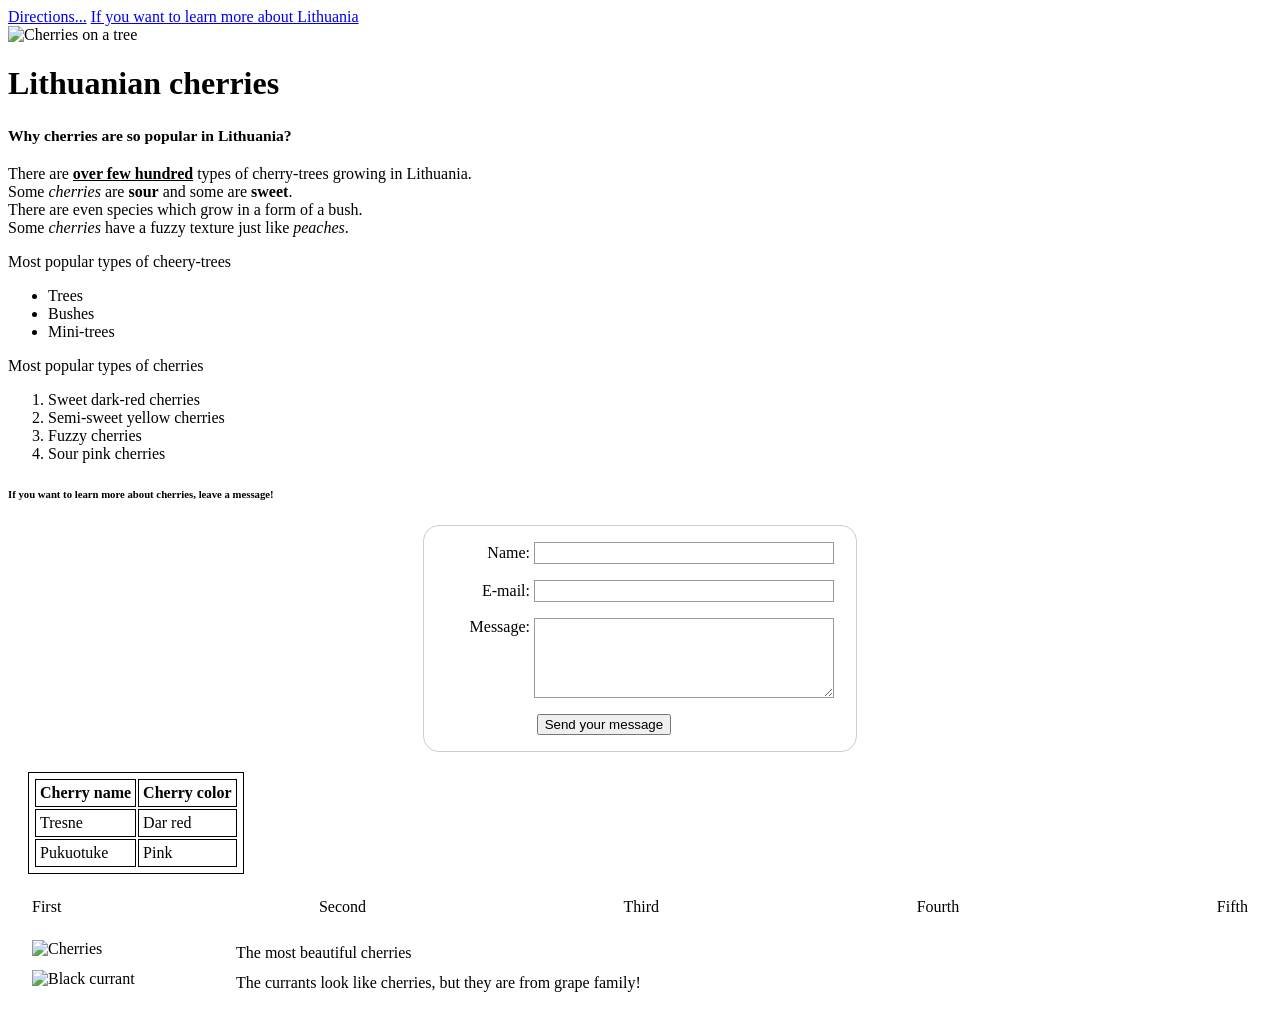
==== projects/_well-of-html/index.html @ eadefd84 "A basic website" ====
<!DOCTYPE html>
<html>

<head>
    <script src="bower_components/jquery/dist/jquery.min.js"></script>
    <link rel="stylesheet" href="bower_components/bootstrap/dist/css/bootstrap.min.css">
    <link rel="stylesheet" href="bower_components/bootstrap/dist/css/bootstrap-theme.min.css">
    <link rel="stylesheet" href="css/custom.css" type="text/css" />
    <script src="bower_components/bootstrap/dist/js/bootstrap.min.js"></script>
    <script type="text/javascript" src="bower_components/notes/notes.js"></script>
    <title>A Well of HTML</title>
    <style type="text/css">
        form {
            /* Just to center the form on the page */
            margin: 0 auto;
            width: 400px;
            /* To see the outline of the form */
            padding: 1em;
            border: 1px solid #CCC;
            border-radius: 1em;
        }
        form div + div {
            margin-top: 1em;
        }
        label {
            /* To make sure that all labels have the same size and are properly aligned */
            display: inline-block;
            width: 90px;
            text-align: right;
        }
        input, textarea {
            /* To make sure that all text fields have the same font settings
               By default, textareas have a monospace font */
            font: 1em sans-serif;

            /* To give the same size to all text field */
            width: 300px;
            -moz-box-sizing: border-box;
            box-sizing: border-box;

            /* To harmonize the look & feel of text field border */
            border: 1px solid #999;
        }
        input:focus, textarea:focus {
            /* To give a little highlight on active elements */
            border-color: #000;
        }
        textarea {
            /* To properly align multiline text fields with their labels */
            vertical-align: top;

            /* To give enough room to type some text */
            height: 5em;

            /* To allow users to resize any textarea vertically
               It does not work on every browsers */
            resize: vertical;
        }
        .button {
            /* To position the buttons to the same position of the text fields */
            padding-left: 90px; /* same size as the label elements */
        }
        button {
            /* This extra margin represent roughly the same space as the space
            between the labels and their text fields */
            margin-left: .5em;
        }
        table {
            margin: 20px;
        }

        table,
        th,
        td {
            padding: 4px;
            border: 1px solid black;
        }
        .flex-row {
            display: flex;
            flex-direction: row;
            justify-content: space-between;
            margin: 20px;
            padding: 4px;
        }    
        .grid {
            margin: 20px;
        }

        .pic {
             display: flex;
             flex-direction: row;
             margin: 4px;
        }
        .note {
             display: flex;
             flex-direction: row;
             margin: 4px;
        }
        
    </style>
</head>

<body>
    <div id="container" class="container">
        <!-- ALL YOUR MARKUP GOES BELOW HERE -->
        
        <a href="https://en.wikipedia.org/wiki/Lithuania">If you want to learn more about Lithuania</a><br>
        <img src="img/cherries.jpg" alt="Cherries on a tree" style="width:200px"/>
        <h1>Lithuanian cherries</h1>
        <h3><small>Why cherries are so popular in Lithuania?</small></h3>    
            <p>There are <b><u>over few hundred</u></b> types of cherry-trees growing in Lithuania.<br>
            Some <em>cherries</em> are <strong>sour</strong> and some are <strong>sweet</strong>.<br>
            There are even species which grow in a form of a bush.<br>
            Some <em>cherries</em> have a fuzzy texture just like <i>peaches</i>.</p>
        <p>Most popular types of cheery-trees</p>
        <ul>
            <li>Trees</li>
            <li>Bushes</li>
            <li>Mini-trees</li>
        </ul>
        <p>Most popular types of cherries</p>
        <ol>
            <li>Sweet dark-red cherries</li>
            <li>Semi-sweet yellow cherries</li>
            <li>Fuzzy cherries</li>
            <li>Sour pink cherries</li>
        </ol>
        <h6>If you want to learn more about cherries, leave a message!</h6>
        <form action="/my-handling-form-page" method="post">
            <div>
                <label for="name">Name:</label>
                <input type="text" id="name" />
            </div>
            <div>
                <label for="mail">E-mail:</label>
                <input type="email" id="mail" />
            </div>
            <div>
                <label for="msg">Message:</label>
                <textarea id="msg"></textarea>
            </div>
            <div class="button">
                <button type="submit">Send your message</button>
            </div>
        </form>
        <table>
            <thead>
                <tr>
                    <th>Cherry name</th>
                    <th>Cherry color</th>
                </tr>
            </thead>
            </body>
                <tr>
                    <td>Tresne</td>
                    <td>Dar red</td>
                </tr>
                <tr>
                    <td>Pukuotuke</td>
                    <td>Pink</td>
                </tr>
            </body>    
        </table>
        <div class="flex-row">
            <div>First</div>
            <div>Second</div>
            <div>Third</div>
            <div>Fourth</div>
            <div>Fifth</div>
        </div>
        <div class="grid">
            <div class="row">
                <div class="pic"><img src="img/cherries.jpg" alt="Cherries" style="width:200px"</div>
                <div class="note">The most beautiful cherries</div>
            </div>
            <div class="row">
                <div class="pic"><img src="img/black-currant.jpg" alt="Black currant" style="width:200px"</div>
                <div class="note">The currants look like cherries, but they are from grape family!</div>
            </div>
        </div>
        <!-- ALL YOUR MARKUP GOES ABOVE HERE -->
    </div>
    <script>
        $(function () {
            window.opspark.notes.show();
        });
    </script>
</body>

</html>
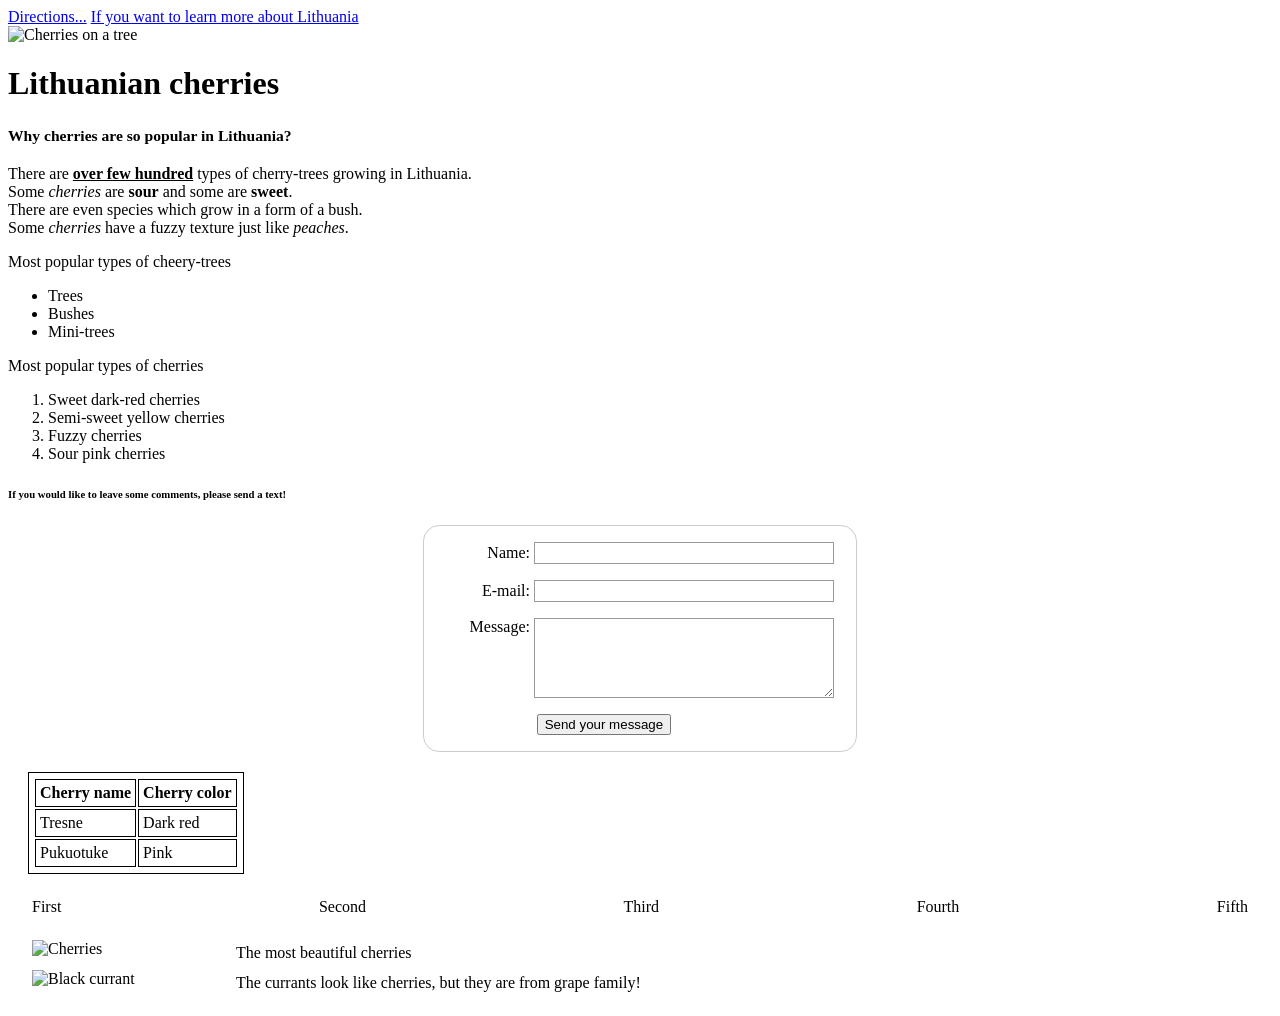
==== commit 5c362da0: "latest updates for final projects" ====
--- a/projects/_well-of-html/index.html
+++ b/projects/_well-of-html/index.html
@@ -125,7 +125,7 @@
             <li>Fuzzy cherries</li>
             <li>Sour pink cherries</li>
         </ol>
-        <h6>If you want to learn more about cherries, leave a message!</h6>
+        <h6>If you would like to leave some comments, please send a text!</h6>
         <form action="/my-handling-form-page" method="post">
             <div>
                 <label for="name">Name:</label>
@@ -153,7 +153,7 @@
             </body>
                 <tr>
                     <td>Tresne</td>
-                    <td>Dar red</td>
+                    <td>Dark red</td>
                 </tr>
                 <tr>
                     <td>Pukuotuke</td>
--- a/projects/_well-of-html/css/custom.css
+++ b/projects/_well-of-html/css/custom.css
@@ -0,0 +1,59 @@
+table {
+    margin: 20px;
+}
+
+table,
+th,
+td {
+    padding: 4px;
+    border: 1px solid black;
+}
+
+.example-form {
+    /* Just to center the form on the page, use: margin: 0 auto;*/
+    margin: 20px;
+    width: 400px;
+    /* To see the outline of the form */
+    padding: 1em;
+    border: 1px solid #CCC;
+    border-radius: 1em;
+}
+
+.example-form div + div {
+    margin-top: 1em;
+}
+
+.example-form label {
+    /* To make sure that all labels have the same size and are properly aligned */
+    display: inline-block;
+    width: 90px;
+}
+
+.example-form input,
+.example-form textarea {
+    /* To make sure that all text fields have the same font settings
+    By default, textareas have a monospace font */
+    font: 1em sans-serif;
+    /* To give the same size to all text field */
+    width: 300px;
+    -moz-box-sizing: border-box;
+    box-sizing: border-box;
+    /* To harmonize the look & feel of text field border */
+    border: 1px solid #999;
+}
+
+.example-form input:focus,
+.example-form textarea:focus {
+    /* To give a little highlight on active elements */
+    border-color: #000;
+}
+
+.example-form textarea {
+    /* To properly align multiline text fields with their labels */
+    vertical-align: top;
+    /* To give enough room to type some text */
+    height: 5em;
+    /* To allow users to resize any textarea vertically
+    It does not work on every browsers */
+    resize: vertical;
+}
